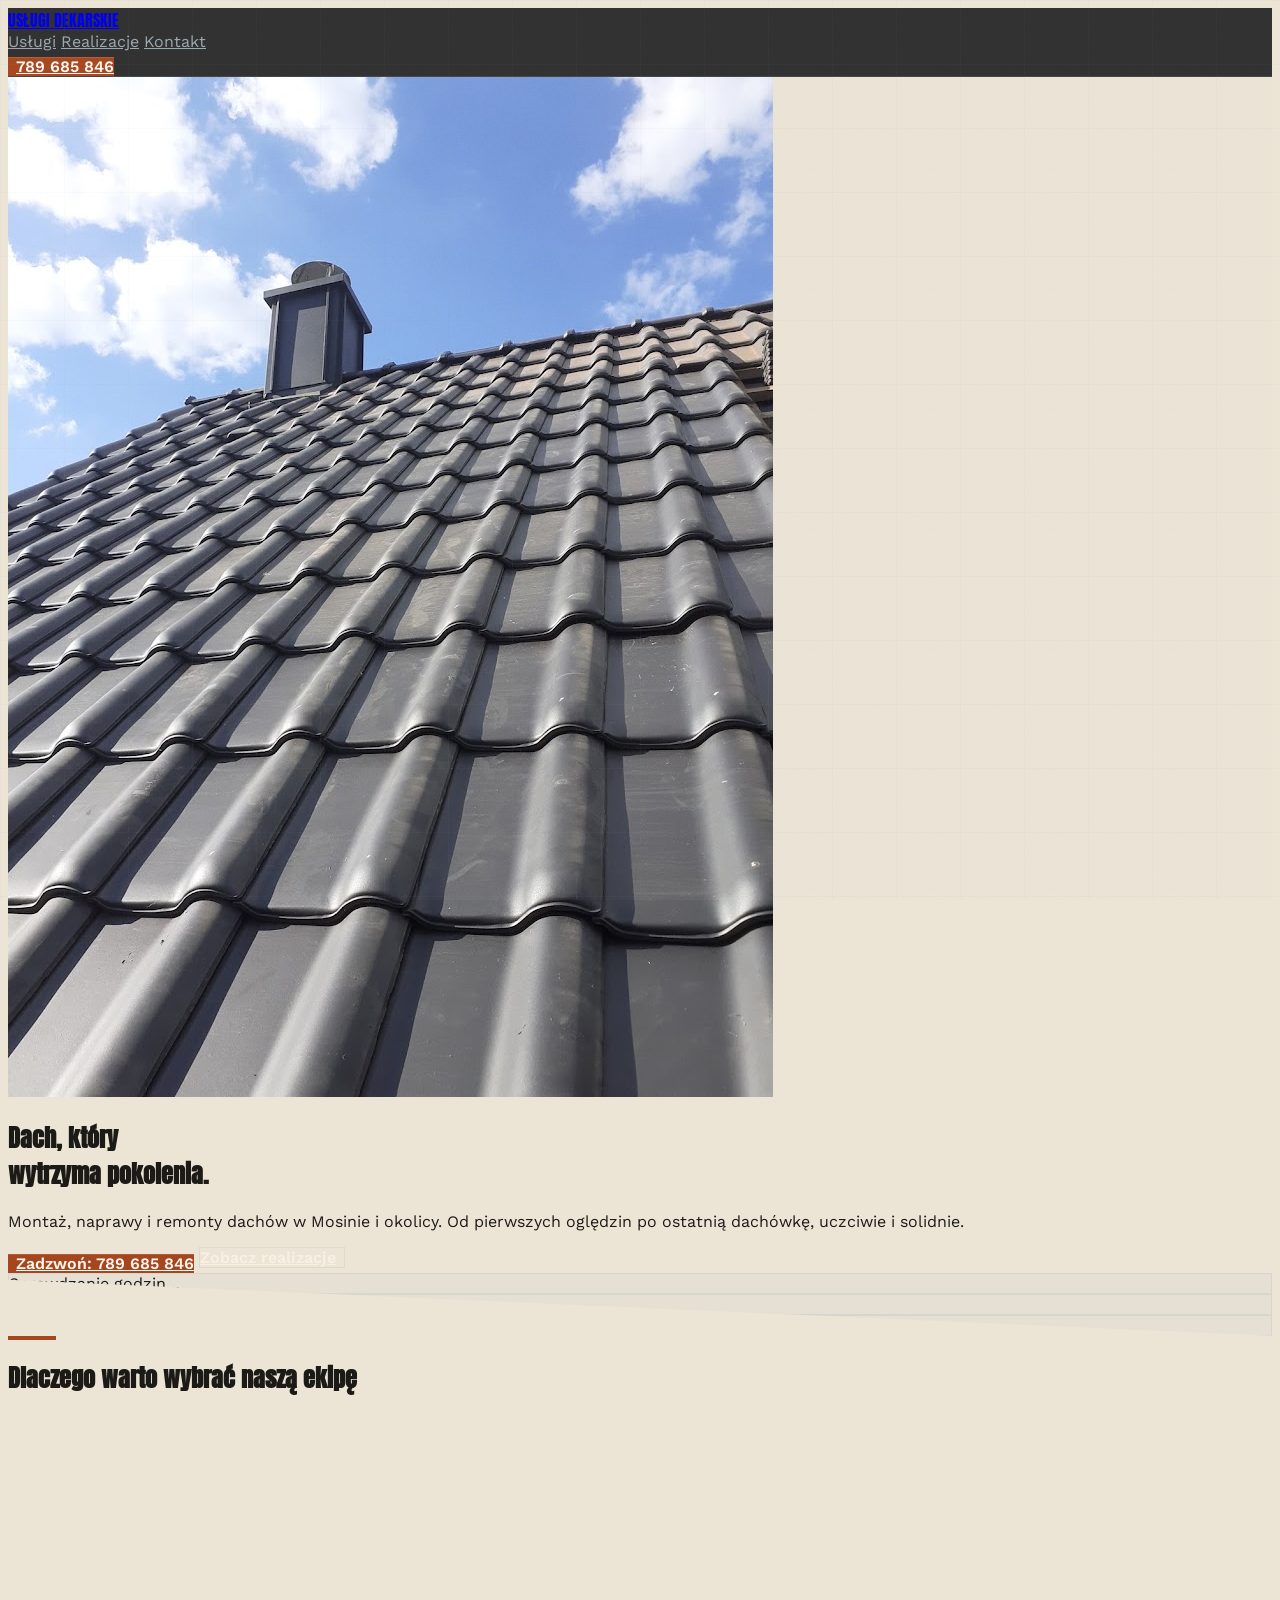
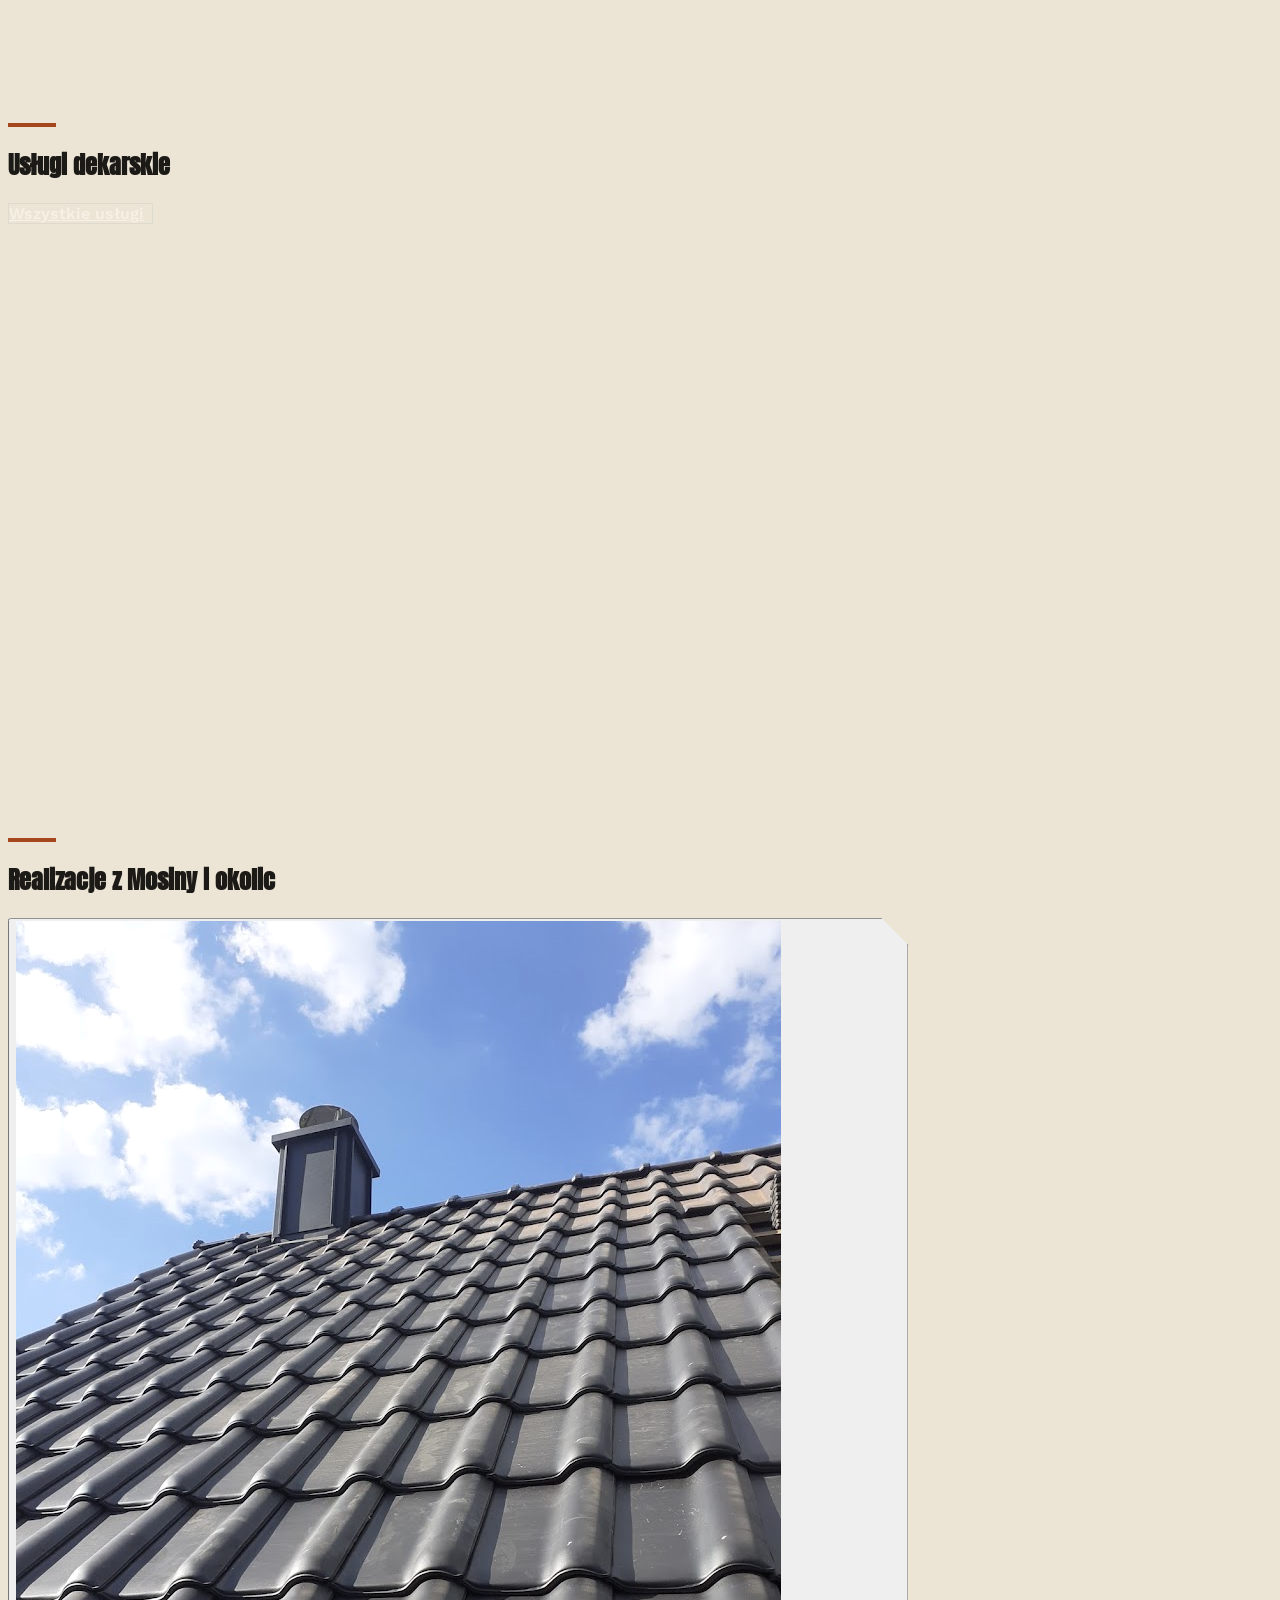
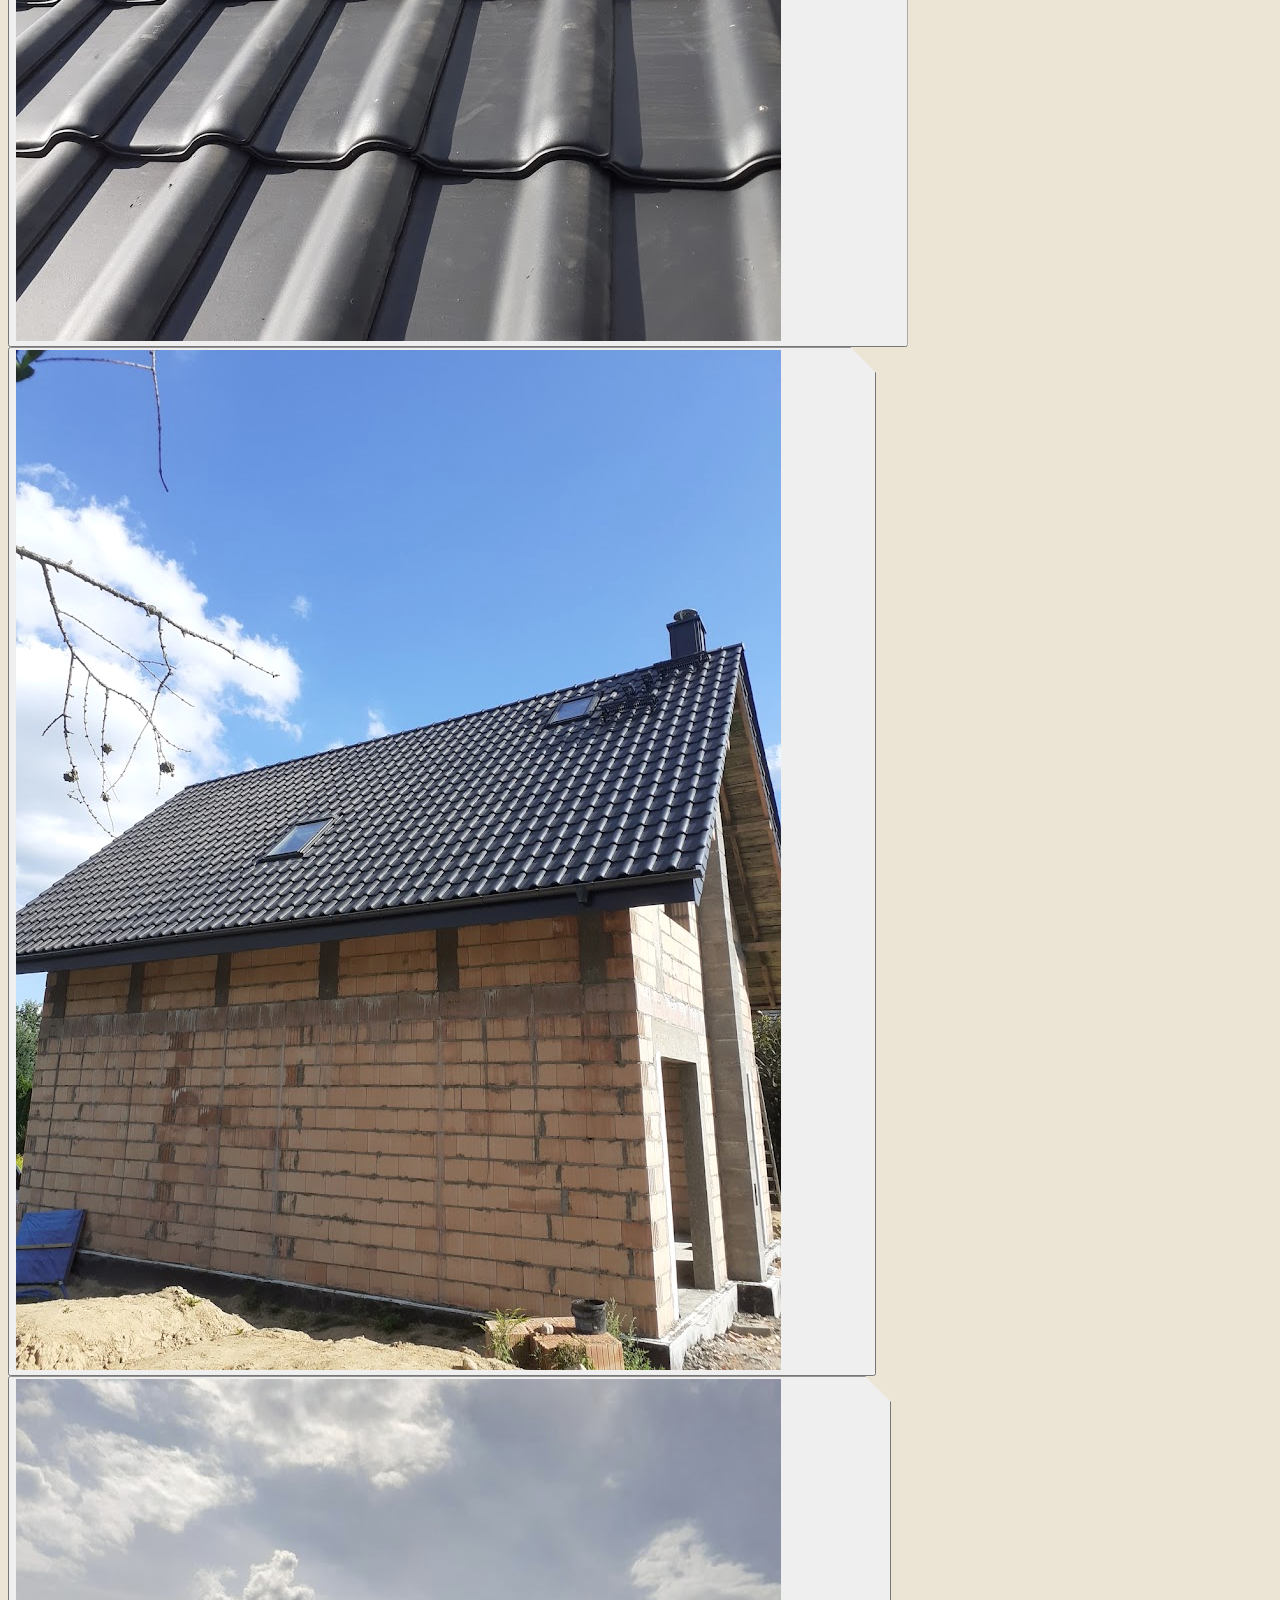
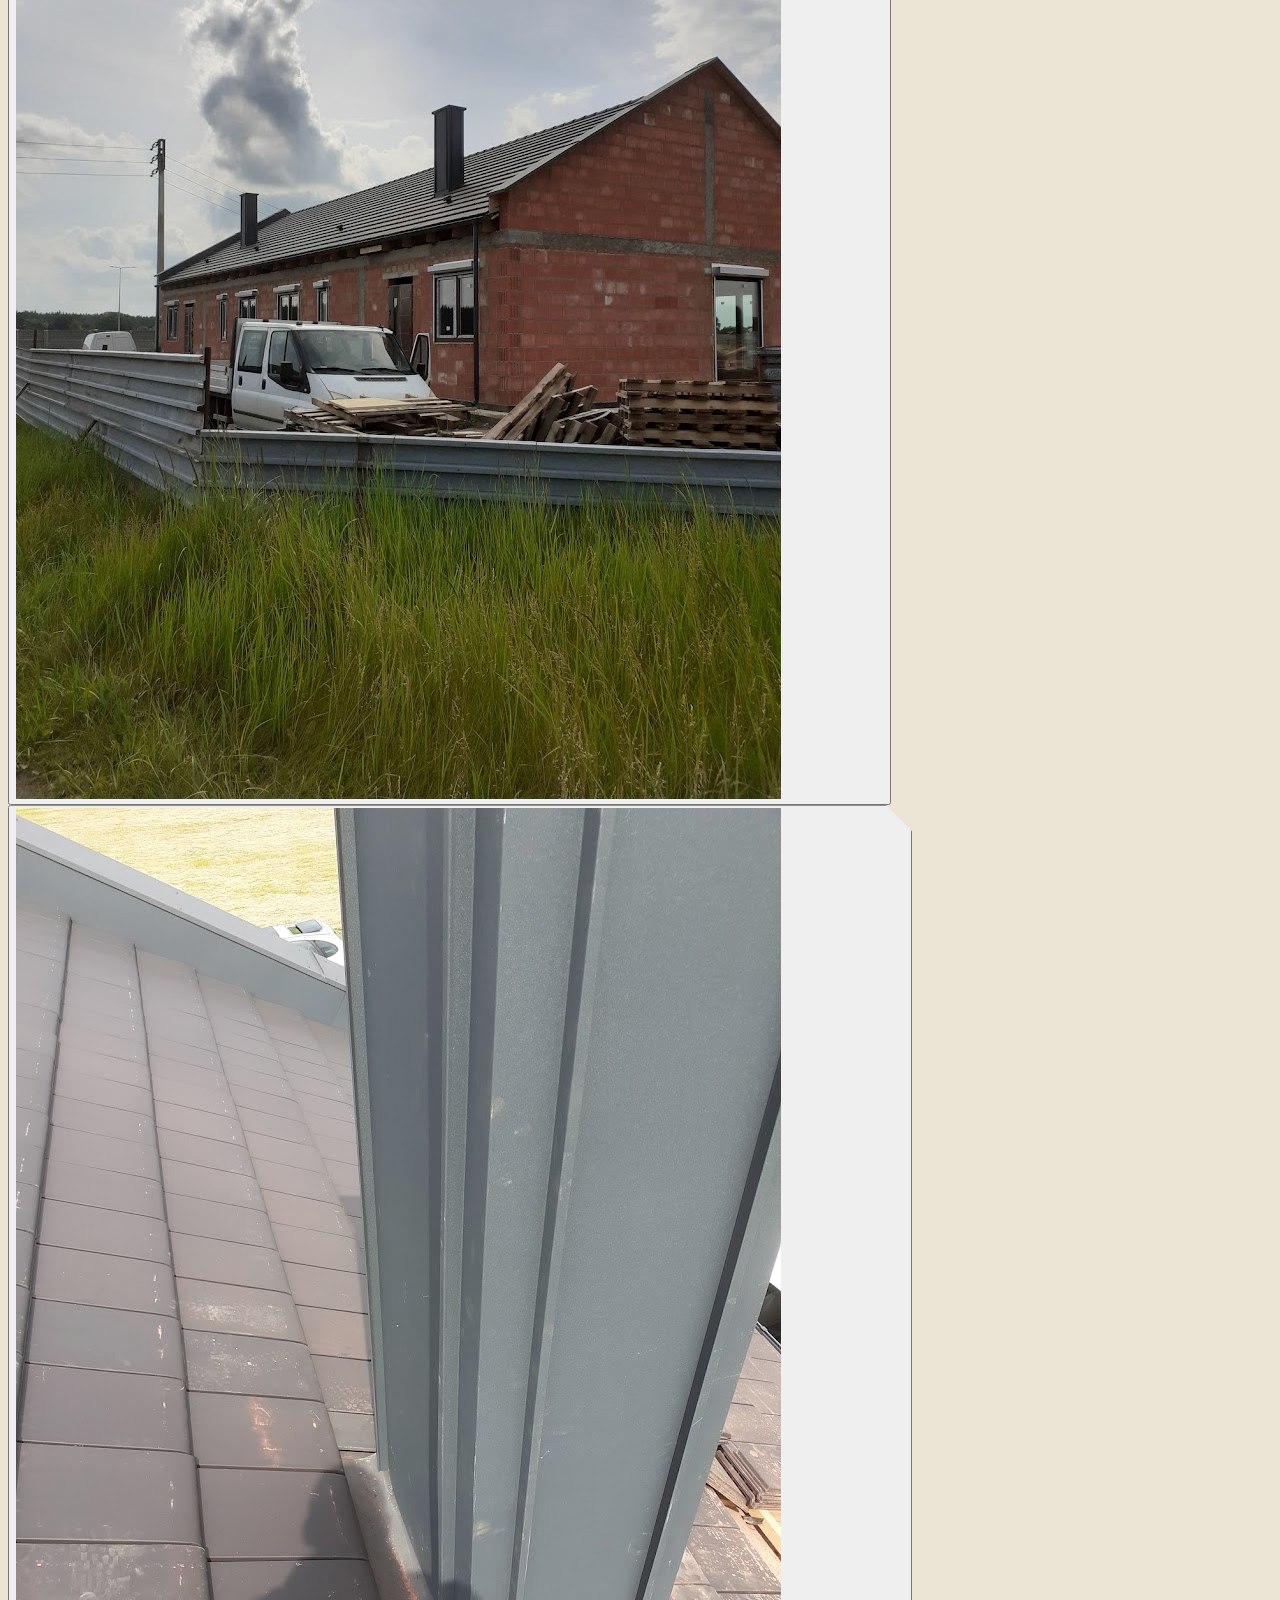
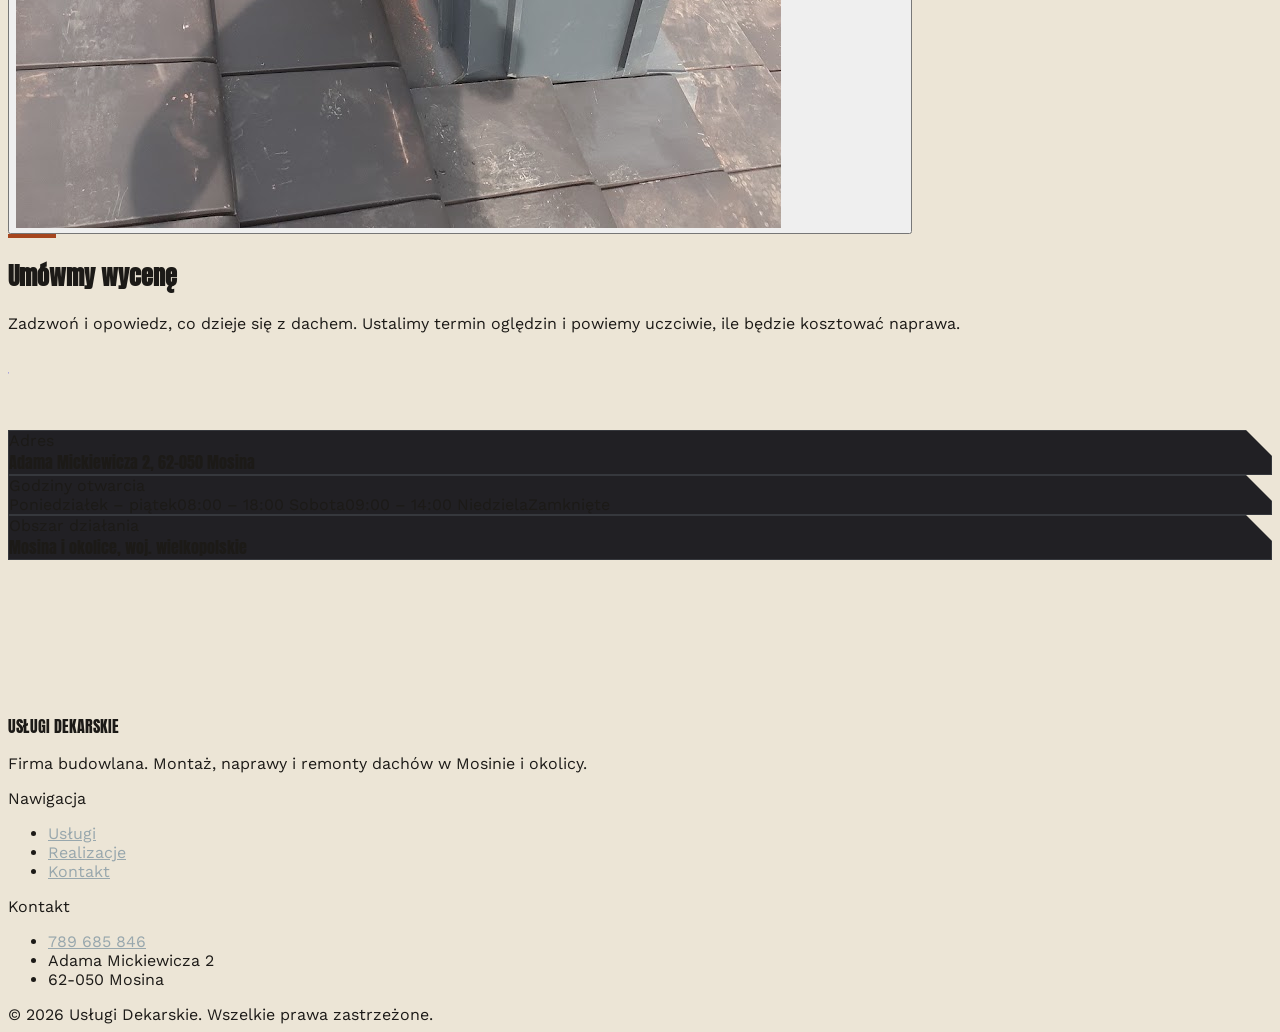
==== index.html @ da91f581 "add site" ====
<!DOCTYPE html>
<html lang="pl">
<head>
<meta charset="UTF-8">
<meta name="viewport" content="width=device-width, initial-scale=1.0">
<title>Usługi Dekarskie | Dekarz Mosina i okolice</title>
<meta name="description" content="Usługi Dekarskie z Mosiny. Montaż i naprawa dachów, remonty domów, usuwanie eternitu i doradztwo dekarskie w Mosinie i okolicy.">
<link rel="icon" href="data:image/svg+xml,%3Csvg xmlns='http://www.w3.org/2000/svg' viewBox='0 0 64 64'%3E%3Crect width='64' height='64' rx='10' fill='%2317171a'/%3E%3Cpath d='M8 40 L32 16 L56 40' fill='none' stroke='%23c85f34' stroke-width='5' stroke-linecap='round' stroke-linejoin='round'/%3E%3Cpath d='M18 40 V52 H46 V40' fill='none' stroke='%23f6f1e4' stroke-width='5' stroke-linecap='round' stroke-linejoin='round'/%3E%3C/svg%3E">
<link rel="preconnect" href="https://fonts.googleapis.com">
<link rel="preconnect" href="https://fonts.gstatic.com" crossorigin>
<link href="https://fonts.googleapis.com/css2?family=Anton&family=Work+Sans:wght@400;500;600;700&display=swap" rel="stylesheet">
<script src="https://cdn.tailwindcss.com"></script>
<script src="https://unpkg.com/lucide@latest/dist/umd/lucide.js"></script>
<link rel="stylesheet" href="styles.css">
<script>
  tailwind.config = {
    theme: {
      extend: {
        colors: {
          ink: '#1c1a17',
          'ink-soft': '#4d473e',
          paper: '#ece5d6',
          'paper-raised': '#f6f1e4',
          charcoal: '#17171a',
          'charcoal-raised': '#212024',
          clay: '#a6461f',
          'clay-dark': '#7c3216',
          'clay-bright': '#c85f34',
          slate: '#57636a',
          'slate-light': '#98a7ad',
        },
        fontFamily: {
          display: ['"Anton"', 'sans-serif'],
          sans: ['"Work Sans"', 'sans-serif'],
        },
      },
    },
  };
</script>
</head>
<body class="bg-paper text-ink">

<!-- ============ HEADER ============ -->
<header id="site-header" class="site-header fixed top-0 left-0 right-0 z-50">
  <div class="max-w-7xl mx-auto px-5 md:px-8 h-16 md:h-20 flex items-center justify-between">
    <a href="index.html" class="flex items-center gap-2 group">
      <span class="font-display text-xl md:text-2xl tracking-tight leading-none text-paper-raised">
        USŁUGI <span class="text-clay-bright">DEKARSKIE</span>
      </span>
    </a>
    <nav class="hidden md:flex items-center gap-8 text-sm font-semibold uppercase tracking-wide">
      <a href="uslugi.html" class="nav-link">Usługi</a>
      <a href="#realizacje" class="nav-link">Realizacje</a>
      <a href="#kontakt" class="nav-link">Kontakt</a>
    </nav>
    <a href="tel:789685846" class="btn btn-primary rounded-full px-5 py-2.5 text-sm">
      <i data-lucide="phone" class="w-4 h-4"></i>
      789 685 846
    </a>
  </div>
</header>

<!-- ============ HERO ============ -->
<section class="relative min-h-[100svh] flex items-end overflow-hidden bg-charcoal pitch-edge-b">
  <img src="images/1.jpg" alt="Dach kryty dachówką ceramiczną w kolorze grafitowym" class="absolute inset-0 w-full h-full object-cover">
  <div class="absolute inset-0 hero-scrim"></div>
  <div class="grain"></div>

  <div class="relative max-w-7xl mx-auto w-full px-5 md:px-8 pb-28 md:pb-44 pt-32">
    <div class="max-w-3xl">
      <h1 class="font-display uppercase text-paper-raised leading-[0.95] tracking-tight text-[2.8rem] sm:text-6xl md:text-7xl">
        Dach, który<br><span class="text-clay-bright">wytrzyma pokolenia.</span>
      </h1>
      <p class="mt-6 text-lg md:text-xl text-slate-light max-w-xl leading-relaxed">
        Montaż, naprawy i remonty dachów w Mosinie i okolicy. Od pierwszych oględzin po ostatnią dachówkę, uczciwie i solidnie.
      </p>

      <div class="mt-9 flex flex-wrap gap-4">
        <a href="tel:789685846" class="btn btn-primary rounded-full px-7 py-4 text-base">
          <i data-lucide="phone-call" class="w-5 h-5"></i>
          Zadzwoń: 789 685 846
        </a>
        <a href="#realizacje" class="btn btn-outline rounded-full px-7 py-4 text-base">
          Zobacz realizacje
          <i data-lucide="arrow-down-right" class="w-5 h-5"></i>
        </a>
      </div>

      <div class="mt-10 flex flex-wrap gap-3 text-sm font-medium">
        <div class="stat-pill rounded-full px-4 py-2 flex items-center gap-2 text-paper-raised">
          <i data-lucide="circle" id="status-dot" class="w-2.5 h-2.5 fill-current text-clay-bright"></i>
          <span id="status-text">Sprawdzanie godzin…</span>
        </div>
        <div class="stat-pill rounded-full px-4 py-2 flex items-center gap-2 text-paper-raised">
          <i data-lucide="map-pin" class="w-4 h-4 text-clay-bright"></i> Mosina i okolice
        </div>
        <div class="stat-pill rounded-full px-4 py-2 flex items-center gap-2 text-paper-raised">
          <i data-lucide="hard-hat" class="w-4 h-4 text-clay-bright"></i> Firma budowlana
        </div>
      </div>
    </div>
  </div>
</section>

<!-- ============ WHY US ============ -->
<section class="relative py-20 md:py-28 px-5 md:px-8 bg-paper">
  <div class="max-w-7xl mx-auto">
    <div class="max-w-2xl mb-14">
      <div class="rule-bar mb-5"></div>
      <h2 class="font-display uppercase text-4xl md:text-6xl leading-[0.95] tracking-tight">
        Dlaczego warto wybrać <span class="text-clay">naszą ekipę</span>
      </h2>
    </div>

    <div class="grid md:grid-cols-3 gap-6">
      <div class="surface-card pitch-card p-8 reveal">
        <div class="w-12 h-12 rounded-full bg-clay/10 flex items-center justify-center mb-6">
          <i data-lucide="zap" class="w-6 h-6 text-clay-dark"></i>
        </div>
        <h3 class="font-display uppercase text-2xl tracking-tight mb-3">Szybka reakcja</h3>
        <p class="text-ink-soft leading-relaxed">Przy przecieku czy uszkodzeniu po burzy zjawiamy się szybko, oceniamy sytuację i mówimy wprost, co trzeba zrobić.</p>
      </div>
      <div class="surface-card pitch-card p-8 reveal">
        <div class="w-12 h-12 rounded-full bg-clay/10 flex items-center justify-center mb-6">
          <i data-lucide="hand-coins" class="w-6 h-6 text-clay-dark"></i>
        </div>
        <h3 class="font-display uppercase text-2xl tracking-tight mb-3">Uczciwa wycena</h3>
        <p class="text-ink-soft leading-relaxed">Cena ustalona przed rozpoczęciem prac zostaje po ich zakończeniu. Żadnych ukrytych kosztów i naciągania na zbędne prace.</p>
      </div>
      <div class="surface-card pitch-card p-8 reveal">
        <div class="w-12 h-12 rounded-full bg-clay/10 flex items-center justify-center mb-6">
          <i data-lucide="hard-hat" class="w-6 h-6 text-clay-dark"></i>
        </div>
        <h3 class="font-display uppercase text-2xl tracking-tight mb-3">Solidne wykonanie</h3>
        <p class="text-ink-soft leading-relaxed">Od pokryć ceramicznych po blachę na klik. Każdy dach traktujemy jak własny i doglądamy go do ostatniego detalu.</p>
      </div>
    </div>
  </div>
</section>

<!-- ============ SERVICES ============ -->
<section id="uslugi" class="relative pt-20 pb-28 md:pt-28 md:pb-40 px-5 md:px-8 bg-charcoal overflow-hidden">
  <div class="blueprint"></div>
  <div class="grain"></div>
  <div class="relative max-w-7xl mx-auto">
    <div class="flex flex-wrap items-end justify-between gap-6 mb-14">
      <div class="max-w-2xl">
        <div class="rule-bar mb-5"></div>
        <h2 class="font-display uppercase text-4xl md:text-6xl leading-[0.95] tracking-tight text-paper-raised">
          Usługi <span class="text-clay-bright">dekarskie</span>
        </h2>
      </div>
      <a href="uslugi.html" class="btn btn-outline rounded-full px-6 py-3.5 text-sm uppercase tracking-wide shrink-0">
        Wszystkie usługi
        <i data-lucide="arrow-right" class="w-4 h-4"></i>
      </a>
    </div>

    <div class="grid sm:grid-cols-2 lg:grid-cols-3 gap-5">
      <div class="dark-card pitch-card p-7 reveal">
        <i data-lucide="home" class="w-7 h-7 text-clay-bright mb-5"></i>
        <h3 class="font-display uppercase text-xl tracking-tight text-paper-raised mb-2">Montaż dachu</h3>
        <p class="text-slate-light text-sm leading-relaxed">Krycie nowych dachów od podstaw, wraz z łaceniem, membraną i obróbkami blacharskimi.</p>
      </div>
      <div class="dark-card pitch-card p-7 reveal">
        <i data-lucide="wrench" class="w-7 h-7 text-clay-bright mb-5"></i>
        <h3 class="font-display uppercase text-xl tracking-tight text-paper-raised mb-2">Naprawa dachów</h3>
        <p class="text-slate-light text-sm leading-relaxed">Usuwamy przecieki i wymieniamy uszkodzone elementy pokrycia, także w trybie pilnym.</p>
      </div>
      <div class="dark-card pitch-card p-7 reveal">
        <i data-lucide="clipboard-check" class="w-7 h-7 text-clay-bright mb-5"></i>
        <h3 class="font-display uppercase text-xl tracking-tight text-paper-raised mb-2">Naprawy i utrzymanie</h3>
        <p class="text-slate-light text-sm leading-relaxed">Przeglądy okresowe i drobne naprawy, które utrzymują dach w dobrym stanie przez lata.</p>
      </div>
      <div class="dark-card pitch-card p-7 reveal">
        <i data-lucide="building-2" class="w-7 h-7 text-clay-bright mb-5"></i>
        <h3 class="font-display uppercase text-xl tracking-tight text-paper-raised mb-2">Remonty domów</h3>
        <p class="text-slate-light text-sm leading-relaxed">Prace ogólnobudowlane związane z dachem i bryłą budynku, od elewacji po obróbki.</p>
      </div>
      <div class="dark-card pitch-card p-7 reveal">
        <i data-lucide="shield-alert" class="w-7 h-7 text-clay-bright mb-5"></i>
        <h3 class="font-display uppercase text-xl tracking-tight text-paper-raised mb-2">Usuwanie eternitu</h3>
        <p class="text-slate-light text-sm leading-relaxed">Bezpieczny demontaż i utylizacja płyt eternitowych zgodnie z obowiązującymi przepisami.</p>
      </div>
      <div class="dark-card pitch-card p-7 reveal">
        <i data-lucide="lightbulb" class="w-7 h-7 text-clay-bright mb-5"></i>
        <h3 class="font-display uppercase text-xl tracking-tight text-paper-raised mb-2">Doradztwo</h3>
        <p class="text-slate-light text-sm leading-relaxed">Pomagamy dobrać pokrycie i rozwiązania techniczne, zanim zapadnie decyzja o inwestycji.</p>
      </div>
    </div>
  </div>
</section>

<!-- ============ GALLERY ============ -->
<section id="realizacje" class="py-20 md:py-28 px-5 md:px-8 bg-paper">
  <div class="max-w-7xl mx-auto">
    <div class="max-w-2xl mb-14">
      <div class="rule-bar mb-5"></div>
      <h2 class="font-display uppercase text-4xl md:text-6xl leading-[0.95] tracking-tight">
        Realizacje <span class="text-clay">z Mosiny i okolic</span>
      </h2>
    </div>

    <div class="grid grid-cols-2 md:grid-cols-4 gap-3 md:gap-4 auto-rows-[160px] md:auto-rows-[220px]">
      <button class="gallery-item pitch-card row-span-2 col-span-1" data-full="images/1.jpg" data-caption="Dach kryty dachówką ceramiczną w kolorze grafitowym">
        <img src="images/1.jpg" alt="Dach kryty dachówką ceramiczną w kolorze grafitowym" class="w-full h-full object-cover">
        <span class="gallery-caption absolute bottom-3 left-3 right-3 text-paper-raised text-xs uppercase font-semibold">Pokrycie dachówką</span>
      </button>
      <button class="gallery-item pitch-card" data-full="images/2.jpg" data-caption="Nowy dach na budynku gospodarczym w trakcie budowy">
        <img src="images/2.jpg" alt="Nowy dach na budynku gospodarczym w trakcie budowy" class="w-full h-full object-cover">
        <span class="gallery-caption absolute bottom-3 left-3 right-3 text-paper-raised text-xs uppercase font-semibold">Montaż dachu</span>
      </button>
      <button class="gallery-item pitch-card" data-full="images/3.jpg" data-caption="Dom w trakcie budowy z pokrytym już dachem">
        <img src="images/3.jpg" alt="Dom w trakcie budowy z pokrytym już dachem" class="w-full h-full object-cover">
        <span class="gallery-caption absolute bottom-3 left-3 right-3 text-paper-raised text-xs uppercase font-semibold">Realizacja domu</span>
      </button>
      <button class="gallery-item pitch-card row-span-2" data-full="images/4.jpg" data-caption="Obróbka blacharska komina na dachu z dachówki">
        <img src="images/4.jpg" alt="Obróbka blacharska komina na dachu z dachówki" class="w-full h-full object-cover">
        <span class="gallery-caption absolute bottom-3 left-3 right-3 text-paper-raised text-xs uppercase font-semibold">Obróbka blacharska</span>
      </button>
    </div>
  </div>
</section>

<!-- ============ CONTACT ============ -->
<section id="kontakt" class="py-20 md:py-28 px-5 md:px-8 bg-charcoal relative overflow-hidden">
  <div class="blueprint"></div>
  <div class="grain"></div>
  <div class="relative max-w-7xl mx-auto grid lg:grid-cols-2 gap-12">
    <div>
      <div class="rule-bar mb-5"></div>
      <h2 class="font-display uppercase text-4xl md:text-6xl leading-[0.95] tracking-tight mb-6 text-paper-raised">
        Umówmy <span class="text-clay-bright">wycenę</span>
      </h2>
      <p class="text-slate-light text-lg leading-relaxed max-w-lg mb-10">
        Zadzwoń i opowiedz, co dzieje się z dachem. Ustalimy termin oględzin i powiemy uczciwie, ile będzie kosztować naprawa.
      </p>

      <div class="space-y-5">
        <a href="tel:789685846" class="flex items-center gap-4 dark-card pitch-card p-5 group">
          <div class="w-12 h-12 rounded-full bg-clay/10 flex items-center justify-center shrink-0">
            <i data-lucide="phone" class="w-5 h-5 text-clay-bright"></i>
          </div>
          <div>
            <div class="text-xs uppercase tracking-wide text-slate-light mb-1">Telefon</div>
            <div class="font-display text-2xl tracking-tight text-paper-raised">789 685 846</div>
          </div>
        </a>
        <div class="flex items-center gap-4 dark-card pitch-card p-5">
          <div class="w-12 h-12 rounded-full bg-clay/10 flex items-center justify-center shrink-0">
            <i data-lucide="map-pin" class="w-5 h-5 text-clay-bright"></i>
          </div>
          <div>
            <div class="text-xs uppercase tracking-wide text-slate-light mb-1">Adres</div>
            <div class="font-display text-xl tracking-tight text-paper-raised">Adama Mickiewicza 2, 62-050 Mosina</div>
          </div>
        </div>
        <div class="flex items-center gap-4 dark-card pitch-card p-5">
          <div class="w-12 h-12 rounded-full bg-clay/10 flex items-center justify-center shrink-0">
            <i data-lucide="clock" class="w-5 h-5 text-clay-bright"></i>
          </div>
          <div class="flex-1">
            <div class="text-xs uppercase tracking-wide text-slate-light mb-2">Godziny otwarcia</div>
            <div class="grid grid-cols-2 gap-x-6 gap-y-1 text-sm text-paper-raised">
              <span>Poniedziałek – piątek</span><span class="text-right">08:00 – 18:00</span>
              <span>Sobota</span><span class="text-right">09:00 – 14:00</span>
              <span>Niedziela</span><span class="text-right text-slate-light">Zamknięte</span>
            </div>
          </div>
        </div>
        <div class="flex items-center gap-4 dark-card pitch-card p-5">
          <div class="w-12 h-12 rounded-full bg-clay/10 flex items-center justify-center shrink-0">
            <i data-lucide="map" class="w-5 h-5 text-clay-bright"></i>
          </div>
          <div>
            <div class="text-xs uppercase tracking-wide text-slate-light mb-1">Obszar działania</div>
            <div class="font-display text-xl tracking-tight text-paper-raised">Mosina i okolice, woj. wielkopolskie</div>
          </div>
        </div>
      </div>
    </div>

    <div class="pitch-card overflow-hidden min-h-[420px] border border-white/10">
      <iframe
        src="https://www.google.com/maps?q=Adama+Mickiewicza+2%2C+62-050+Mosina&output=embed"
        class="w-full h-full min-h-[420px]"
        style="border:0;"
        loading="lazy"
        referrerpolicy="no-referrer-when-downgrade"
        title="Mapa dojazdu do Usługi Dekarskie w Mosinie">
      </iframe>
    </div>
  </div>
</section>

<!-- ============ FOOTER ============ -->
<footer class="bg-charcoal px-5 md:px-8 pt-16 pb-8 border-t border-white/10">
  <div class="max-w-7xl mx-auto">
    <div class="grid md:grid-cols-3 gap-10 mb-12">
      <div>
        <span class="font-display text-xl tracking-tight leading-none text-paper-raised block mb-4">
          USŁUGI <span class="text-clay-bright">DEKARSKIE</span>
        </span>
        <p class="text-slate-light text-sm leading-relaxed max-w-xs">Firma budowlana. Montaż, naprawy i remonty dachów w Mosinie i okolicy.</p>
      </div>
      <div class="text-sm">
        <div class="text-slate-light uppercase tracking-wide text-xs mb-4">Nawigacja</div>
        <ul class="space-y-2">
          <li><a href="uslugi.html" class="nav-link">Usługi</a></li>
          <li><a href="index.html#realizacje" class="nav-link">Realizacje</a></li>
          <li><a href="index.html#kontakt" class="nav-link">Kontakt</a></li>
        </ul>
      </div>
      <div class="text-sm">
        <div class="text-slate-light uppercase tracking-wide text-xs mb-4">Kontakt</div>
        <ul class="space-y-2 text-paper-raised">
          <li><a href="tel:789685846" class="nav-link">789 685 846</a></li>
          <li class="text-slate-light">Adama Mickiewicza 2</li>
          <li class="text-slate-light">62-050 Mosina</li>
        </ul>
      </div>
    </div>
    <div class="pt-8 border-t border-white/10 flex flex-wrap items-center justify-between gap-4 text-xs text-slate-light">
      <span>© 2026 Usługi Dekarskie. Wszelkie prawa zastrzeżone.</span>
    </div>
  </div>
</footer>

<!-- ============ LIGHTBOX ============ -->
<div id="lightbox" role="dialog" aria-modal="true" aria-label="Podgląd zdjęcia">
  <button id="lightbox-close" class="absolute top-6 right-6 text-paper-raised hover:text-clay-bright transition-colors" aria-label="Zamknij podgląd">
    <i data-lucide="x" class="w-8 h-8"></i>
  </button>
  <img id="lightbox-img" src="" alt="">
</div>

<script>
  lucide.createIcons();

  const header = document.getElementById('site-header');
  window.addEventListener('scroll', () => {
    header.classList.toggle('is-scrolled', window.scrollY > 12);
  });

  const revealEls = document.querySelectorAll('.reveal');
  const io = new IntersectionObserver((entries) => {
    entries.forEach(entry => {
      if (entry.isIntersecting) {
        entry.target.classList.add('is-visible');
        io.unobserve(entry.target);
      }
    });
  }, { threshold: 0.15 });
  revealEls.forEach(el => io.observe(el));

  const lightbox = document.getElementById('lightbox');
  const lightboxImg = document.getElementById('lightbox-img');
  document.querySelectorAll('.gallery-item').forEach(item => {
    item.addEventListener('click', () => {
      lightboxImg.src = item.dataset.full;
      lightboxImg.alt = item.dataset.caption || '';
      lightbox.classList.add('is-open');
    });
  });
  function closeLightbox() {
    lightbox.classList.remove('is-open');
    lightboxImg.src = '';
  }
  document.getElementById('lightbox-close').addEventListener('click', closeLightbox);
  lightbox.addEventListener('click', (e) => { if (e.target === lightbox) closeLightbox(); });
  document.addEventListener('keydown', (e) => { if (e.key === 'Escape') closeLightbox(); });

  (function () {
    const now = new Date();
    const day = now.getDay();
    const minutes = now.getHours() * 60 + now.getMinutes();
    let open = false;
    let closeLabel = '';
    if (day >= 1 && day <= 5) {
      open = minutes >= 480 && minutes < 1080;
      closeLabel = 'Zamknięcie o 18:00';
    } else if (day === 6) {
      open = minutes >= 540 && minutes < 840;
      closeLabel = 'Zamknięcie o 14:00';
    } else {
      open = false;
    }
    const dot = document.getElementById('status-dot');
    const text = document.getElementById('status-text');
    if (open) {
      text.textContent = 'Otwarte teraz · ' + closeLabel;
    } else {
      text.textContent = 'Obecnie zamknięte';
      dot.classList.remove('text-clay-bright');
      dot.classList.add('text-slate-light');
    }
  })();
</script>
</body>
</html>
---- styles.css ----
/* ==========================================================================
   Uslugi Dekarskie Mosina, shared design tokens & components
   ========================================================================== */

:root {
  --ink: #1c1a17;
  --ink-soft: #4d473e;
  --paper: #ece5d6;
  --paper-raised: #f6f1e4;
  --charcoal: #17171a;
  --charcoal-raised: #212024;
  --charcoal-float: #2a292e;
  --clay: #a6461f;
  --clay-dark: #7c3216;
  --clay-bright: #c85f34;
  --slate: #57636a;
  --slate-light: #98a7ad;
  --line-dark: rgba(152, 167, 173, 0.18);
  --line-light: rgba(28, 26, 23, 0.12);

  --shadow-card:
    0 1px 2px rgba(28, 26, 23, 0.06),
    0 8px 20px -8px rgba(28, 26, 23, 0.2),
    0 20px 40px -26px rgba(166, 70, 31, 0.18);
  --shadow-float:
    0 2px 4px rgba(0, 0, 0, 0.22),
    0 16px 32px -12px rgba(0, 0, 0, 0.45),
    0 30px 60px -32px rgba(166, 70, 31, 0.3);
  --ease-spring: cubic-bezier(0.16, 1, 0.3, 1);
  --pitch: 56px;
}

* {
  box-sizing: border-box;
}

html {
  scroll-behavior: smooth;
}

@media (prefers-reduced-motion: reduce) {
  html {
    scroll-behavior: auto;
  }
  *, *::before, *::after {
    animation-duration: 0.01ms !important;
    animation-iteration-count: 1 !important;
    transition-duration: 0.01ms !important;
    scroll-behavior: auto !important;
  }
}

body {
  background: var(--paper);
  color: var(--ink);
  font-family: "Work Sans", ui-sans-serif, system-ui, sans-serif;
  -webkit-font-smoothing: antialiased;
}

.font-display {
  font-family: "Anton", "Arial Narrow", sans-serif;
}

/* Focus states ------------------------------------------------------------ */
a, button, input, textarea, summary {
  outline-offset: 3px;
}
a:focus-visible,
button:focus-visible,
input:focus-visible,
textarea:focus-visible,
summary:focus-visible {
  outline: 2px solid var(--clay-bright);
  outline-offset: 3px;
  border-radius: 2px;
}

/* Grain texture overlay (SVG feTurbulence, no gradients) ------------------- */
.grain {
  position: absolute;
  inset: 0;
  pointer-events: none;
  opacity: 0.05;
  mix-blend-mode: overlay;
  background-image: url("data:image/svg+xml,%3Csvg xmlns='http://www.w3.org/2000/svg' width='120' height='120'%3E%3Cfilter id='n'%3E%3CfeTurbulence type='fractalNoise' baseFrequency='0.9' numOctaves='2' stitchTiles='stitch'/%3E%3C/filter%3E%3Crect width='100%25' height='100%25' filter='url(%23n)'/%3E%3C/svg%3E");
}

/* Blueprint line texture (SVG, replaces radial-gradient washes) ------------ */
.blueprint {
  position: absolute;
  inset: 0;
  pointer-events: none;
  opacity: 0.05;
  background-image: url("data:image/svg+xml,%3Csvg xmlns='http://www.w3.org/2000/svg' width='64' height='64'%3E%3Cpath d='M64 0H0V64' fill='none' stroke='%2398A7AD' stroke-width='1'/%3E%3C/svg%3E");
}

/* Header -------------------------------------------------------------------- */
.site-header {
  background: rgba(23, 23, 26, 0.88);
  backdrop-filter: blur(10px);
  border-bottom: 1px solid var(--line-dark);
  transition: box-shadow 0.3s var(--ease-spring), border-color 0.3s var(--ease-spring);
}
.site-header.is-scrolled {
  box-shadow: 0 10px 30px -18px rgba(0, 0, 0, 0.7);
  border-color: rgba(152, 167, 173, 0.3);
}

.nav-link {
  position: relative;
  color: var(--slate-light);
  transition: color 0.25s var(--ease-spring);
}
.nav-link::after {
  content: "";
  position: absolute;
  left: 0;
  right: 100%;
  bottom: -4px;
  height: 2px;
  background: var(--clay-bright);
  transition: right 0.3s var(--ease-spring);
}
.nav-link:hover {
  color: var(--paper-raised);
}
.nav-link:hover::after {
  right: 0;
}

/* Buttons: pill shaped, deliberately soft against the angular cards -------- */
.btn {
  display: inline-flex;
  align-items: center;
  justify-content: center;
  gap: 0.5rem;
  font-weight: 600;
  transition: transform 0.25s var(--ease-spring), box-shadow 0.25s var(--ease-spring), background-color 0.25s var(--ease-spring), color 0.25s var(--ease-spring);
}
.btn:active {
  transform: translateY(1px) scale(0.98);
}
.btn-primary {
  background: var(--clay);
  color: #fdf6f0;
  box-shadow: 0 1px 0 rgba(255, 255, 255, 0.12) inset, 0 10px 24px -10px rgba(166, 70, 31, 0.55);
}
.btn-primary:hover {
  background: var(--clay-bright);
  box-shadow: 0 1px 0 rgba(255, 255, 255, 0.16) inset, 0 14px 30px -10px rgba(166, 70, 31, 0.7);
  transform: translateY(-1px);
}
.btn-outline {
  background: transparent;
  color: var(--paper-raised);
  border: 1.5px solid var(--line-dark);
}
.btn-outline:hover {
  border-color: var(--slate-light);
  background: rgba(152, 167, 173, 0.08);
  transform: translateY(-1px);
}
.btn-outline-dark {
  background: transparent;
  color: var(--ink);
  border: 1.5px solid var(--line-light);
}
.btn-outline-dark:hover {
  border-color: var(--clay);
  color: var(--clay-dark);
  transform: translateY(-1px);
}

/* Pitch cut: the page's signature motif. A single roof-slope edge used at
   section boundaries and card corners instead of uniform rounded corners. */
.pitch-edge-b {
  clip-path: polygon(0 0, 100% 0, 100% 100%, 0 calc(100% - var(--pitch)));
}
.pitch-card {
  clip-path: polygon(0 0, calc(100% - 26px) 0, 100% 26px, 100% 100%, 0 100%);
}
@media (max-width: 640px) {
  :root {
    --pitch: 34px;
  }
  .pitch-card {
    clip-path: polygon(0 0, calc(100% - 18px) 0, 100% 18px, 100% 100%, 0 100%);
  }
}

/* Cards ------------------------------------------------------------------- */
.surface-card {
  background: var(--paper-raised);
  border: 1px solid var(--line-light);
  box-shadow: var(--shadow-card);
  transition: transform 0.35s var(--ease-spring), box-shadow 0.35s var(--ease-spring), border-color 0.35s var(--ease-spring);
}
.surface-card:hover {
  transform: translateY(-4px);
  box-shadow: var(--shadow-float);
  border-color: rgba(166, 70, 31, 0.35);
}

.dark-card {
  background: var(--charcoal-raised);
  border: 1px solid var(--line-dark);
  transition: transform 0.35s var(--ease-spring), box-shadow 0.35s var(--ease-spring), border-color 0.35s var(--ease-spring);
}
.dark-card:hover {
  transform: translateY(-4px);
  border-color: rgba(200, 95, 52, 0.4);
  box-shadow: var(--shadow-float);
}

.stat-pill {
  background: rgba(152, 167, 173, 0.08);
  border: 1px solid var(--line-dark);
  backdrop-filter: blur(6px);
}

/* Gallery ------------------------------------------------------------------- */
.gallery-item {
  position: relative;
  overflow: hidden;
  cursor: zoom-in;
}
.gallery-item img {
  transition: transform 0.6s var(--ease-spring), filter 0.6s var(--ease-spring);
  filter: saturate(0.94) contrast(1.02);
}
.gallery-item:hover img {
  transform: scale(1.06);
  filter: saturate(1.05) contrast(1.04);
}
.gallery-item::after {
  content: "";
  position: absolute;
  inset: 0;
  background: rgba(23, 23, 26, 0.55);
  opacity: 0;
  transition: opacity 0.4s var(--ease-spring);
}
.gallery-item:hover::after {
  opacity: 1;
}
.gallery-caption {
  opacity: 0;
  transform: translateY(8px);
  transition: opacity 0.35s var(--ease-spring), transform 0.35s var(--ease-spring);
}
.gallery-item:hover .gallery-caption {
  opacity: 1;
  transform: translateY(0);
}

/* Lightbox -------------------------------------------------------------------- */
#lightbox {
  position: fixed;
  inset: 0;
  z-index: 100;
  background: rgba(15, 15, 16, 0.94);
  display: none;
  align-items: center;
  justify-content: center;
  padding: 2rem;
  animation: fade-in 0.25s var(--ease-spring);
}
#lightbox.is-open {
  display: flex;
}
#lightbox img {
  max-width: min(92vw, 1100px);
  max-height: 86vh;
  box-shadow: var(--shadow-float);
}
@keyframes fade-in {
  from { opacity: 0; }
  to { opacity: 1; }
}

/* Hero scrim: a single flat overlay tone, no gradients ---------------------- */
.hero-scrim {
  background: rgba(17, 17, 19, 0.5);
}

/* Reveal on scroll -------------------------------------------------------------- */
.reveal {
  opacity: 0;
  transform: translateY(18px);
  transition: opacity 0.7s var(--ease-spring), transform 0.7s var(--ease-spring);
}
.reveal.is-visible {
  opacity: 1;
  transform: translateY(0);
}

/* Star rating (used only where real ratings exist) --------------------------- */
.stars {
  color: var(--clay-bright);
  letter-spacing: 0.1em;
}

/* Utility: heading rule bar ------------------------------------------------------ */
.rule-bar {
  width: 3rem;
  height: 4px;
  background: var(--clay);
}
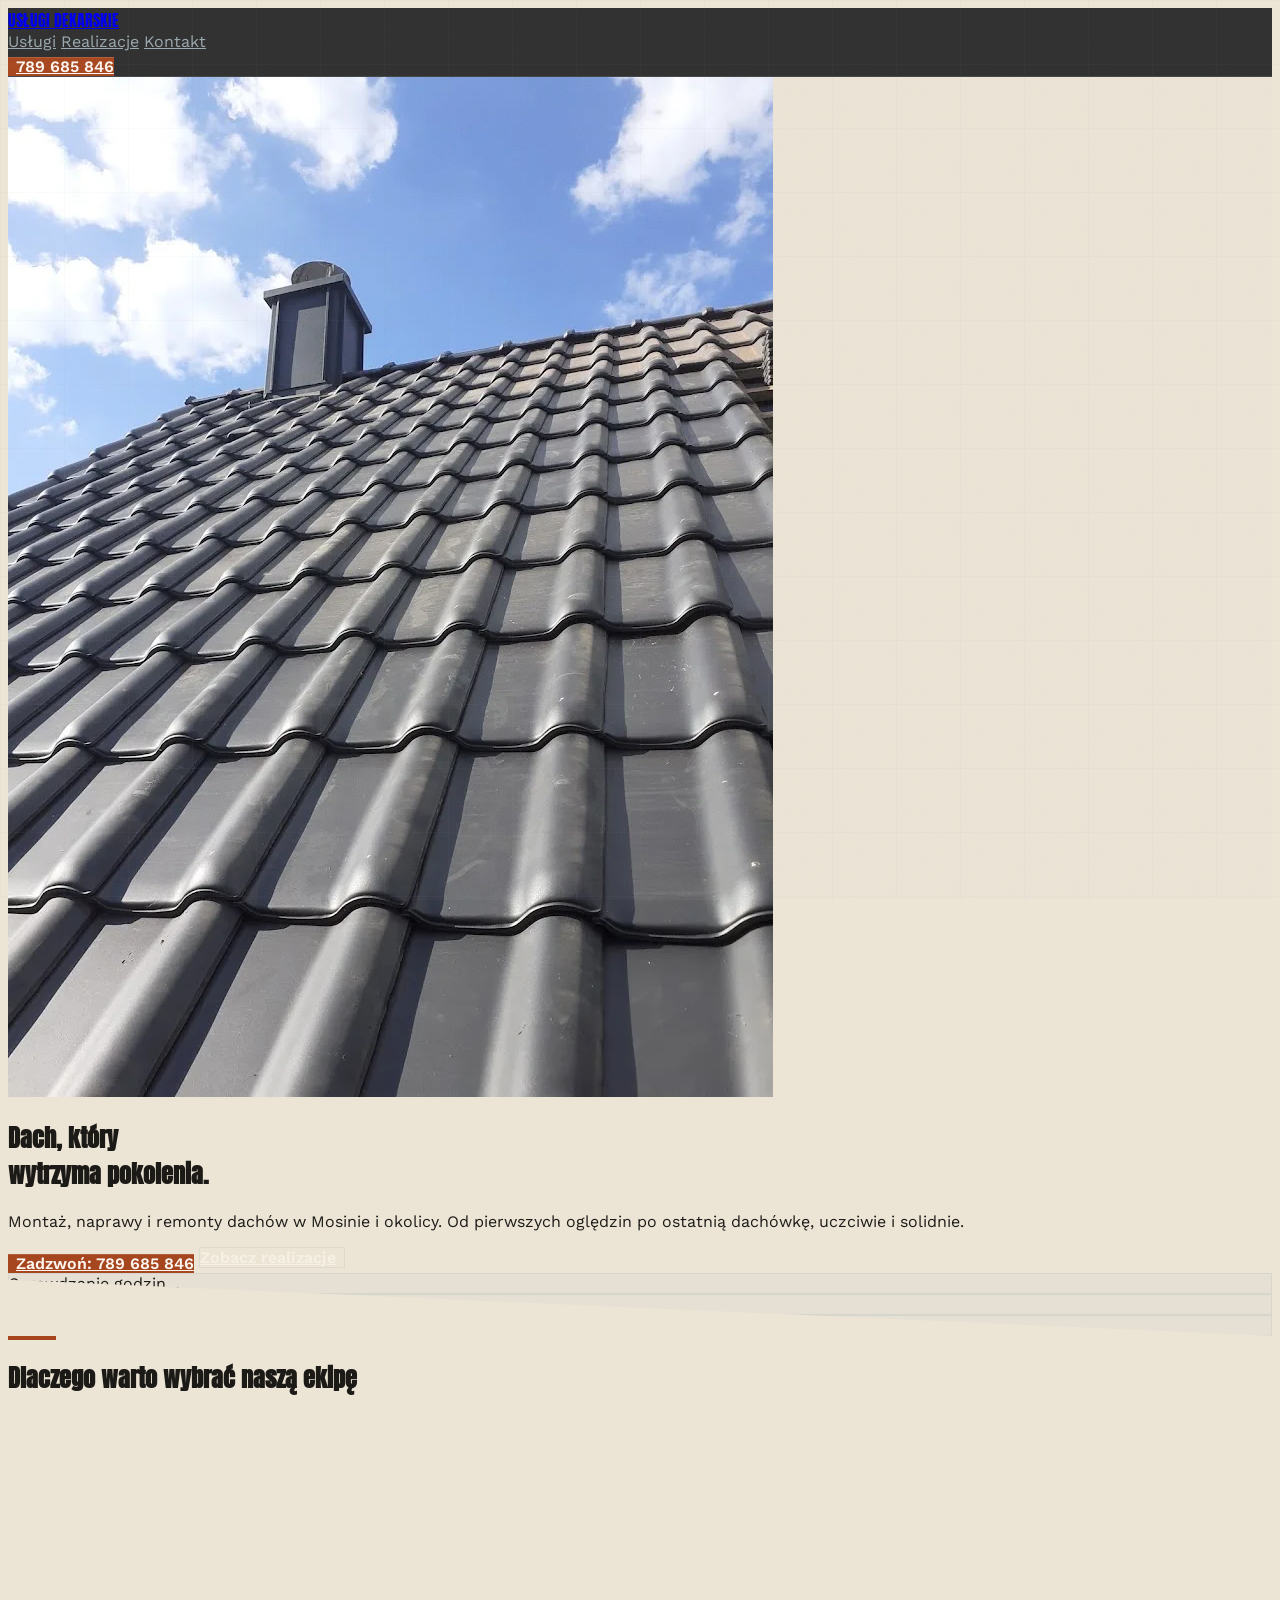
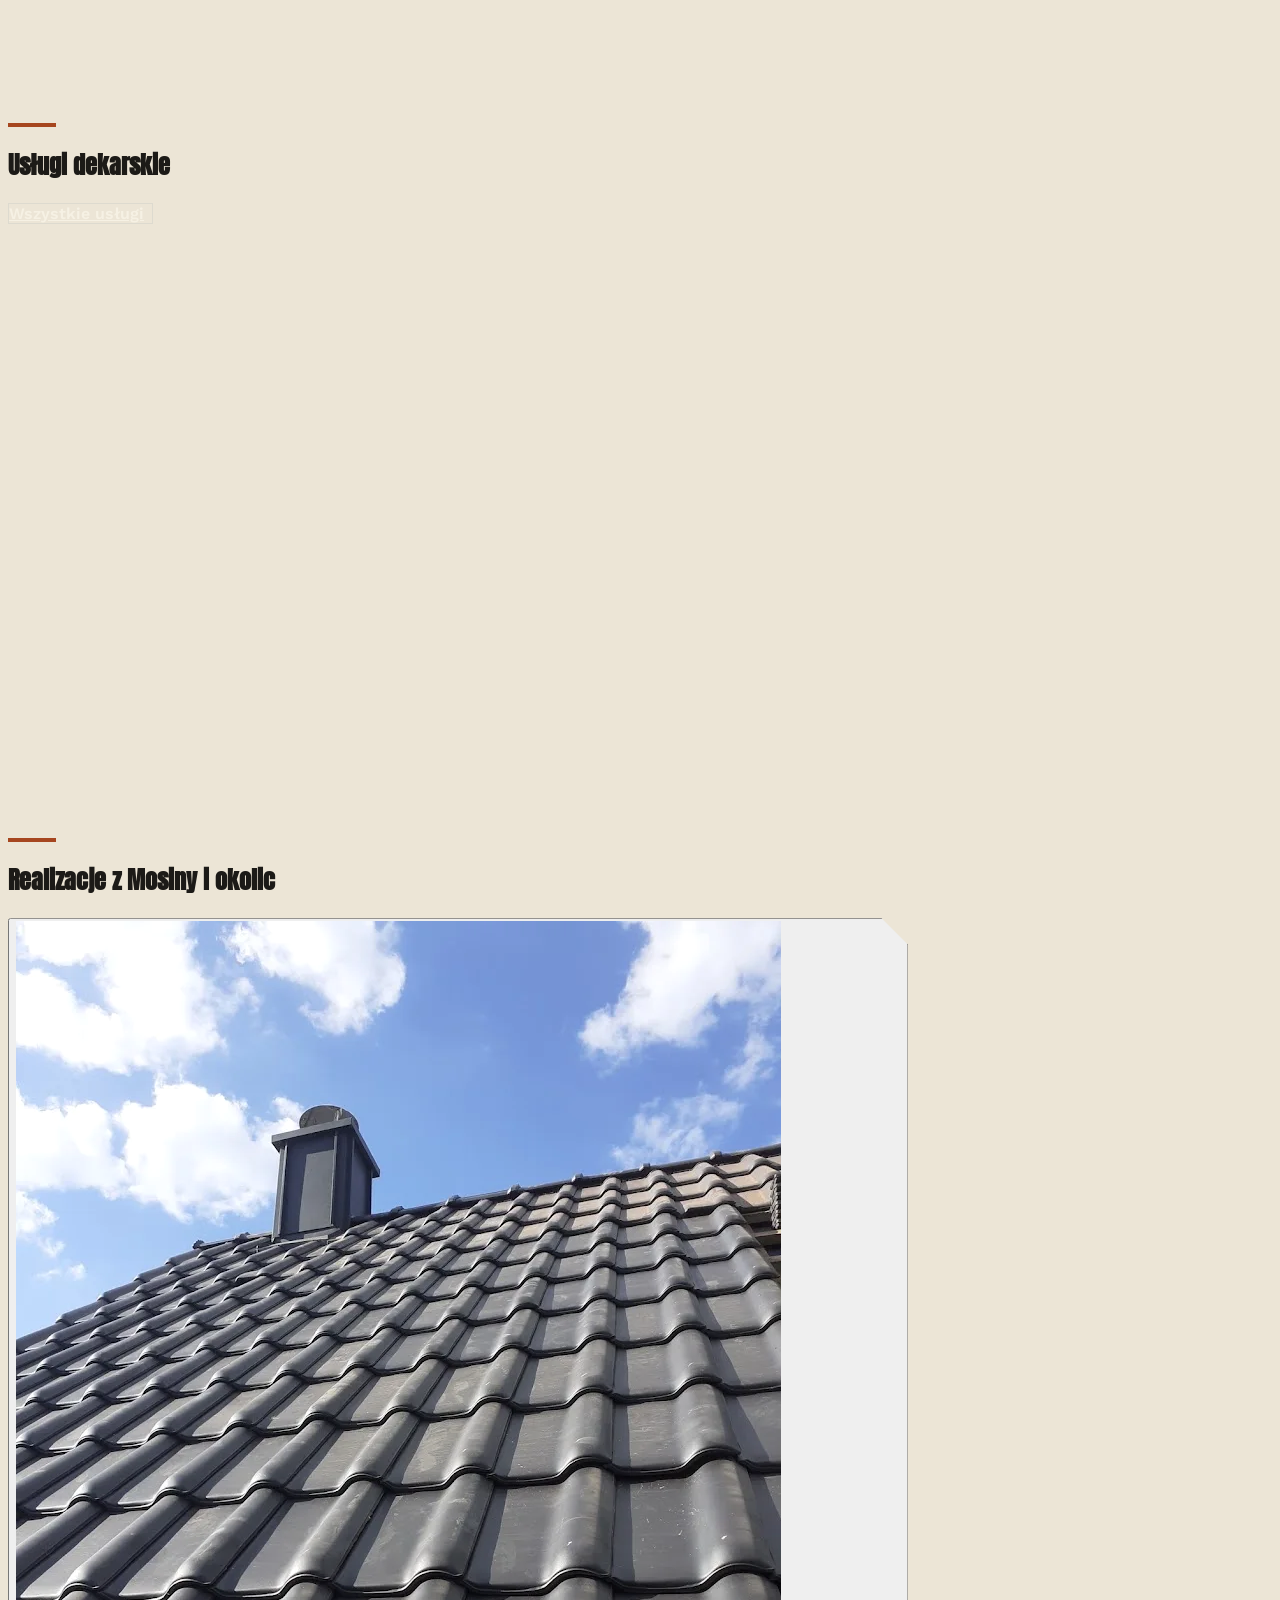
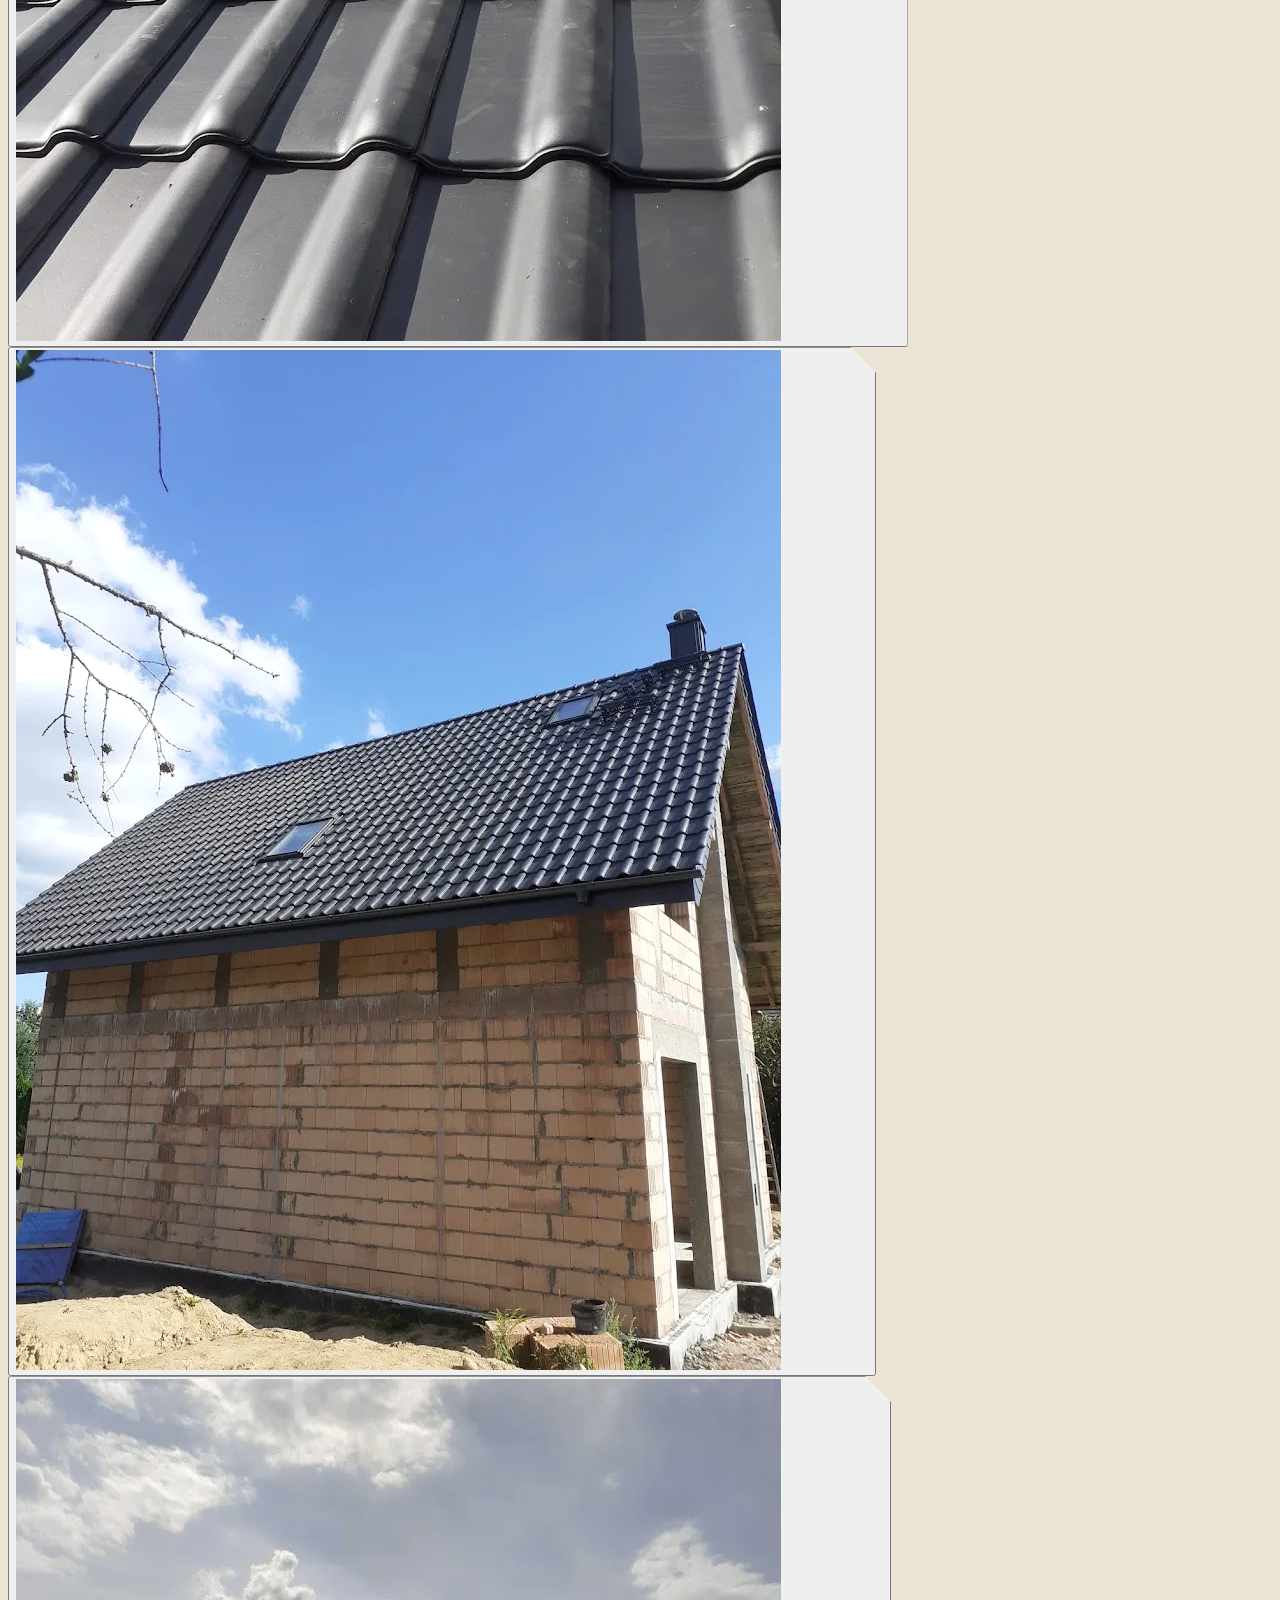
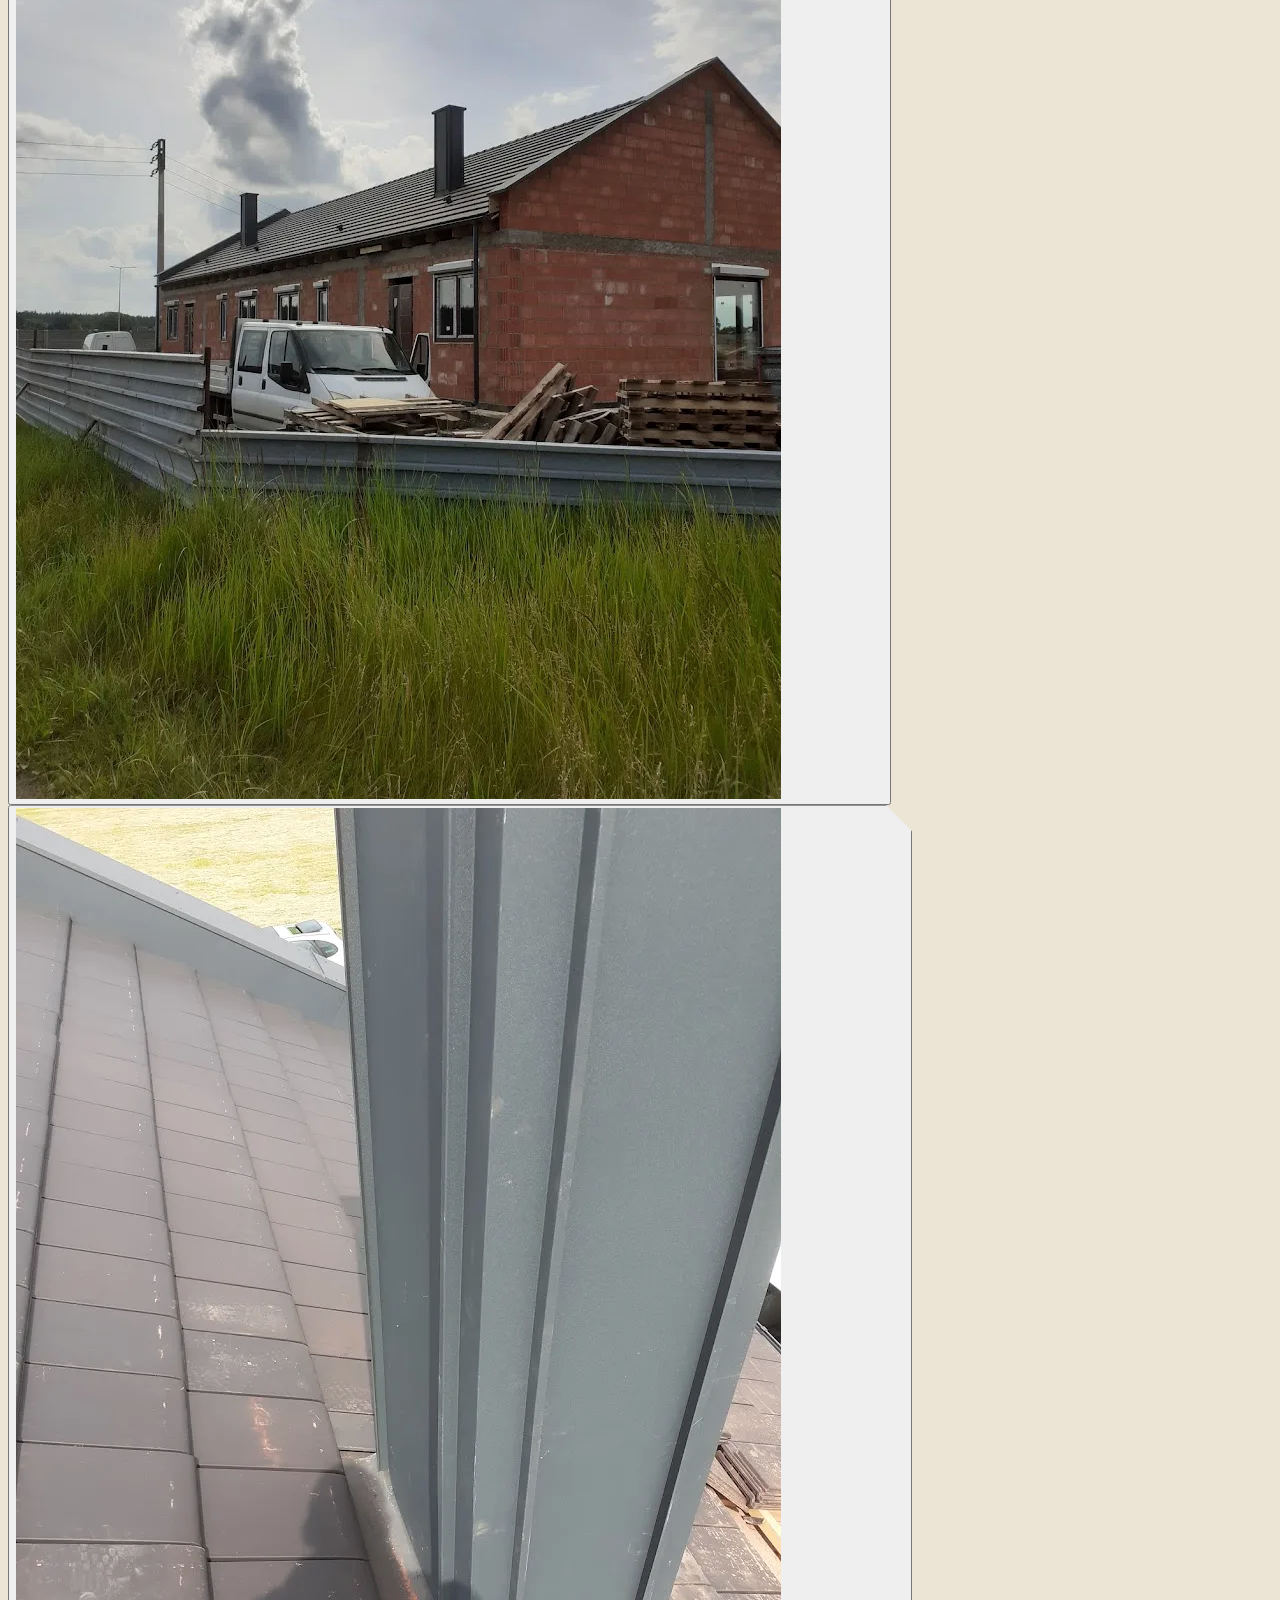
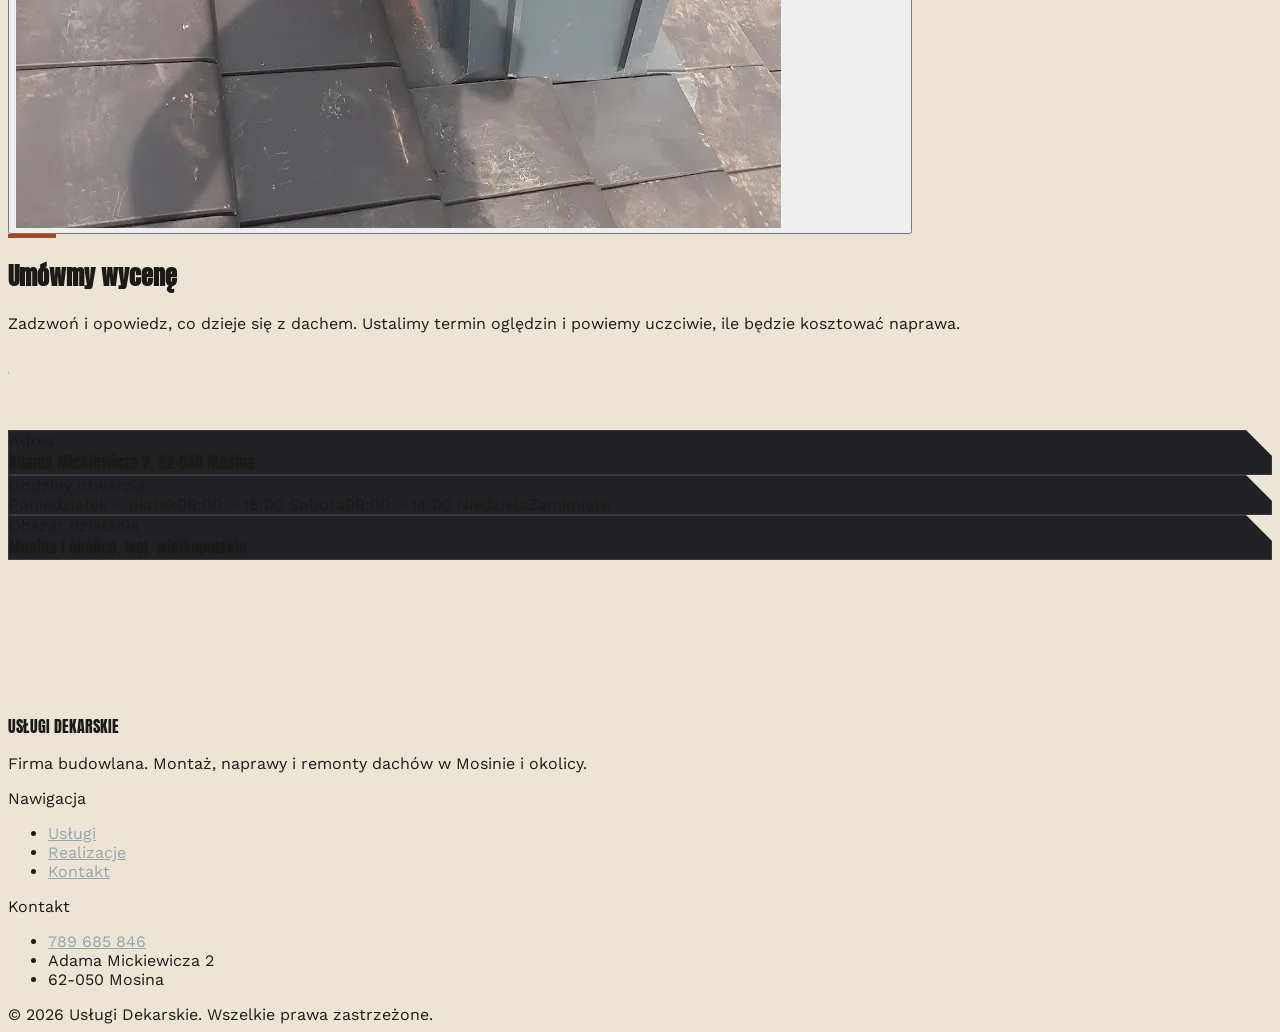
==== commit 1c095d62: "replace JPG images with WEBP format for improved performance" ====
--- a/index.html
+++ b/index.html
@@ -62,7 +62,7 @@
 
 <!-- ============ HERO ============ -->
 <section class="relative min-h-[100svh] flex items-end overflow-hidden bg-charcoal pitch-edge-b">
-  <img src="images/1.jpg" alt="Dach kryty dachówką ceramiczną w kolorze grafitowym" class="absolute inset-0 w-full h-full object-cover">
+  <img src="images/1.webp" alt="Dach kryty dachówką ceramiczną w kolorze grafitowym" class="absolute inset-0 w-full h-full object-cover">
   <div class="absolute inset-0 hero-scrim"></div>
   <div class="grain"></div>
 
@@ -202,20 +202,20 @@
     </div>
 
     <div class="grid grid-cols-2 md:grid-cols-4 gap-3 md:gap-4 auto-rows-[160px] md:auto-rows-[220px]">
-      <button class="gallery-item pitch-card row-span-2 col-span-1" data-full="images/1.jpg" data-caption="Dach kryty dachówką ceramiczną w kolorze grafitowym">
-        <img src="images/1.jpg" alt="Dach kryty dachówką ceramiczną w kolorze grafitowym" class="w-full h-full object-cover">
+      <button class="gallery-item pitch-card row-span-2 col-span-1" data-full="images/1.webp" data-caption="Dach kryty dachówką ceramiczną w kolorze grafitowym">
+        <img src="images/1.webp" alt="Dach kryty dachówką ceramiczną w kolorze grafitowym" class="w-full h-full object-cover">
         <span class="gallery-caption absolute bottom-3 left-3 right-3 text-paper-raised text-xs uppercase font-semibold">Pokrycie dachówką</span>
       </button>
-      <button class="gallery-item pitch-card" data-full="images/2.jpg" data-caption="Nowy dach na budynku gospodarczym w trakcie budowy">
-        <img src="images/2.jpg" alt="Nowy dach na budynku gospodarczym w trakcie budowy" class="w-full h-full object-cover">
+      <button class="gallery-item pitch-card" data-full="images/2.webp" data-caption="Nowy dach na budynku gospodarczym w trakcie budowy">
+        <img src="images/2.webp" alt="Nowy dach na budynku gospodarczym w trakcie budowy" class="w-full h-full object-cover">
         <span class="gallery-caption absolute bottom-3 left-3 right-3 text-paper-raised text-xs uppercase font-semibold">Montaż dachu</span>
       </button>
-      <button class="gallery-item pitch-card" data-full="images/3.jpg" data-caption="Dom w trakcie budowy z pokrytym już dachem">
-        <img src="images/3.jpg" alt="Dom w trakcie budowy z pokrytym już dachem" class="w-full h-full object-cover">
+      <button class="gallery-item pitch-card" data-full="images/3.webp" data-caption="Dom w trakcie budowy z pokrytym już dachem">
+        <img src="images/3.webp" alt="Dom w trakcie budowy z pokrytym już dachem" class="w-full h-full object-cover">
         <span class="gallery-caption absolute bottom-3 left-3 right-3 text-paper-raised text-xs uppercase font-semibold">Realizacja domu</span>
       </button>
-      <button class="gallery-item pitch-card row-span-2" data-full="images/4.jpg" data-caption="Obróbka blacharska komina na dachu z dachówki">
-        <img src="images/4.jpg" alt="Obróbka blacharska komina na dachu z dachówki" class="w-full h-full object-cover">
+      <button class="gallery-item pitch-card row-span-2" data-full="images/4.webp" data-caption="Obróbka blacharska komina na dachu z dachówki">
+        <img src="images/4.webp" alt="Obróbka blacharska komina na dachu z dachówki" class="w-full h-full object-cover">
         <span class="gallery-caption absolute bottom-3 left-3 right-3 text-paper-raised text-xs uppercase font-semibold">Obróbka blacharska</span>
       </button>
     </div>
